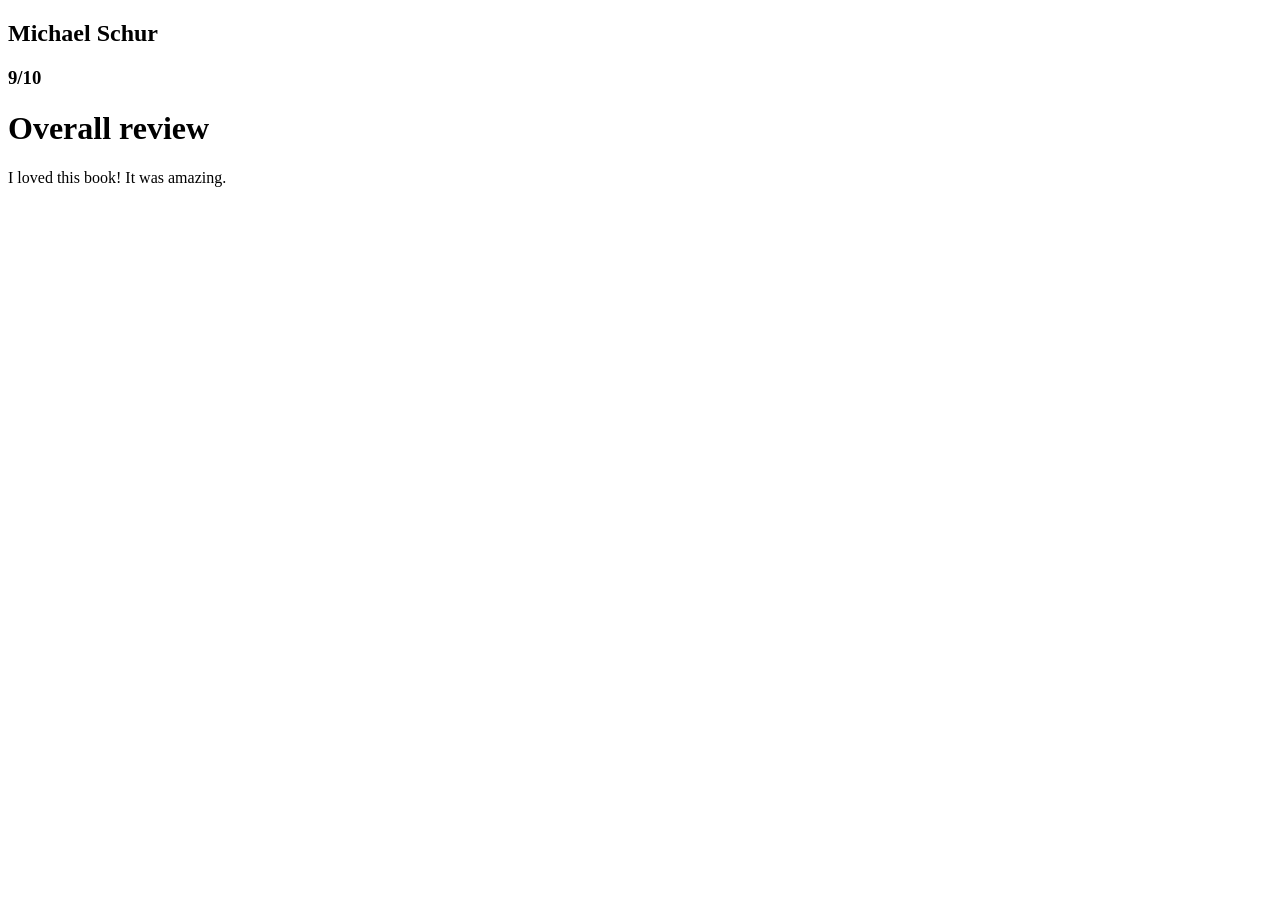
==== book1.html @ a4e973fb "added 1 book summary page" ====
<!DOCTYPE html>
<html>
<head>
  <title>Comment être parfait?</title>
  <h2>Michael Schur</h2>
  <h3>9/10</h3>
</head>
<body>
  <h1>Overall review</h1>
  <p>I loved this book! It was amazing.</p>
</body>
</html>
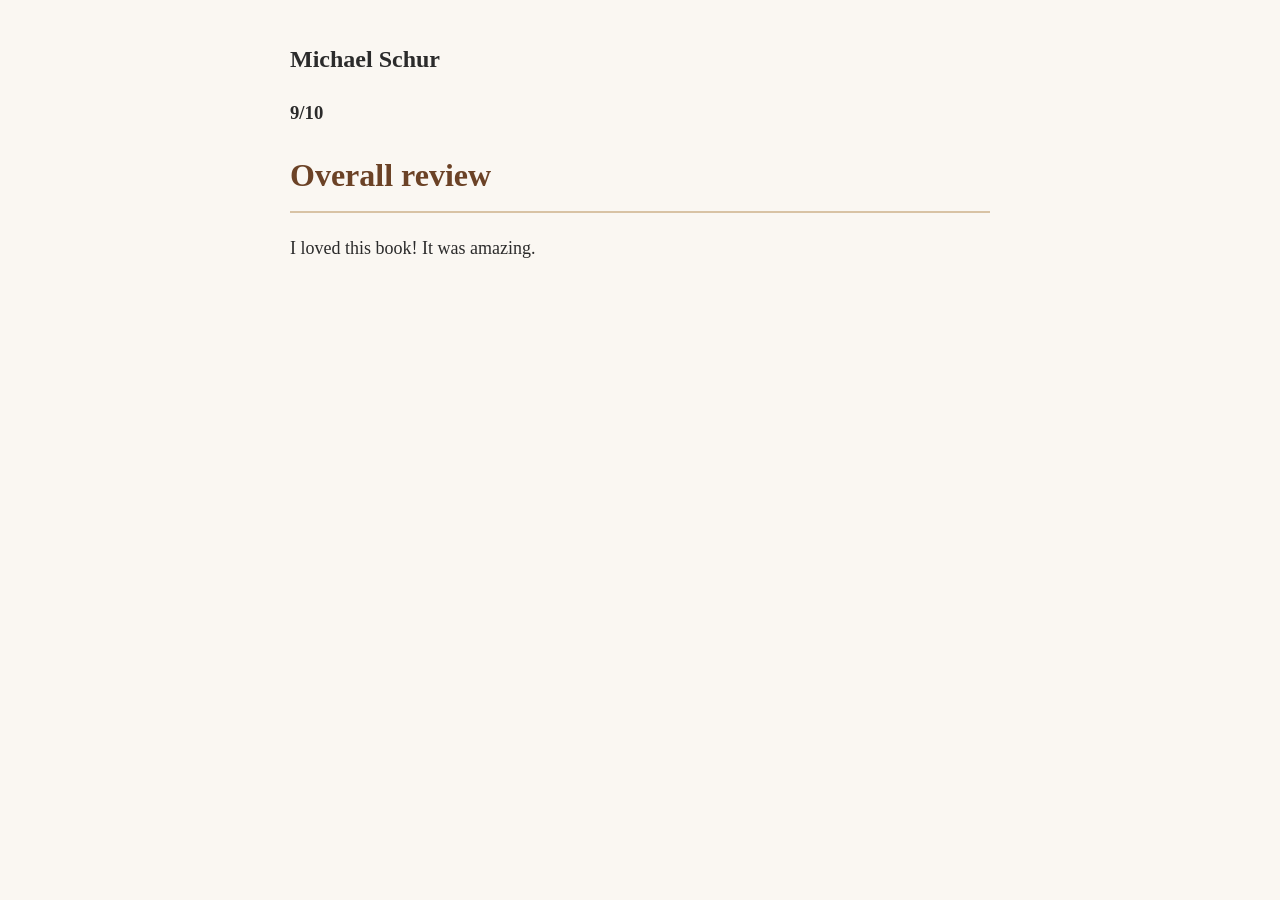
==== commit 067fe0da: "added style 1" ====
--- a/book1.html
+++ b/book1.html
@@ -1,6 +1,7 @@
 <!DOCTYPE html>
 <html>
 <head>
+    <link rel="stylesheet" href="style.css">
   <title>Comment être parfait?</title>
   <h2>Michael Schur</h2>
   <h3>9/10</h3>
--- a/style.css
+++ b/style.css
@@ -0,0 +1,29 @@
+body {
+  font-family: Georgia, serif;
+  max-width: 700px;
+  margin: 40px auto;
+  padding: 0 20px;
+  background-color: #faf7f2;
+  color: #2b2b2b;
+  line-height: 1.6;
+}
+
+h1 {
+  color: #6b4226;
+  border-bottom: 2px solid #d8c3a5;
+  padding-bottom: 10px;
+}
+
+p {
+  font-size: 18px;
+}
+
+a {
+  color: #a0522d;
+  text-decoration: none;
+  font-weight: bold;
+}
+
+a:hover {
+  text-decoration: underline;
+}
